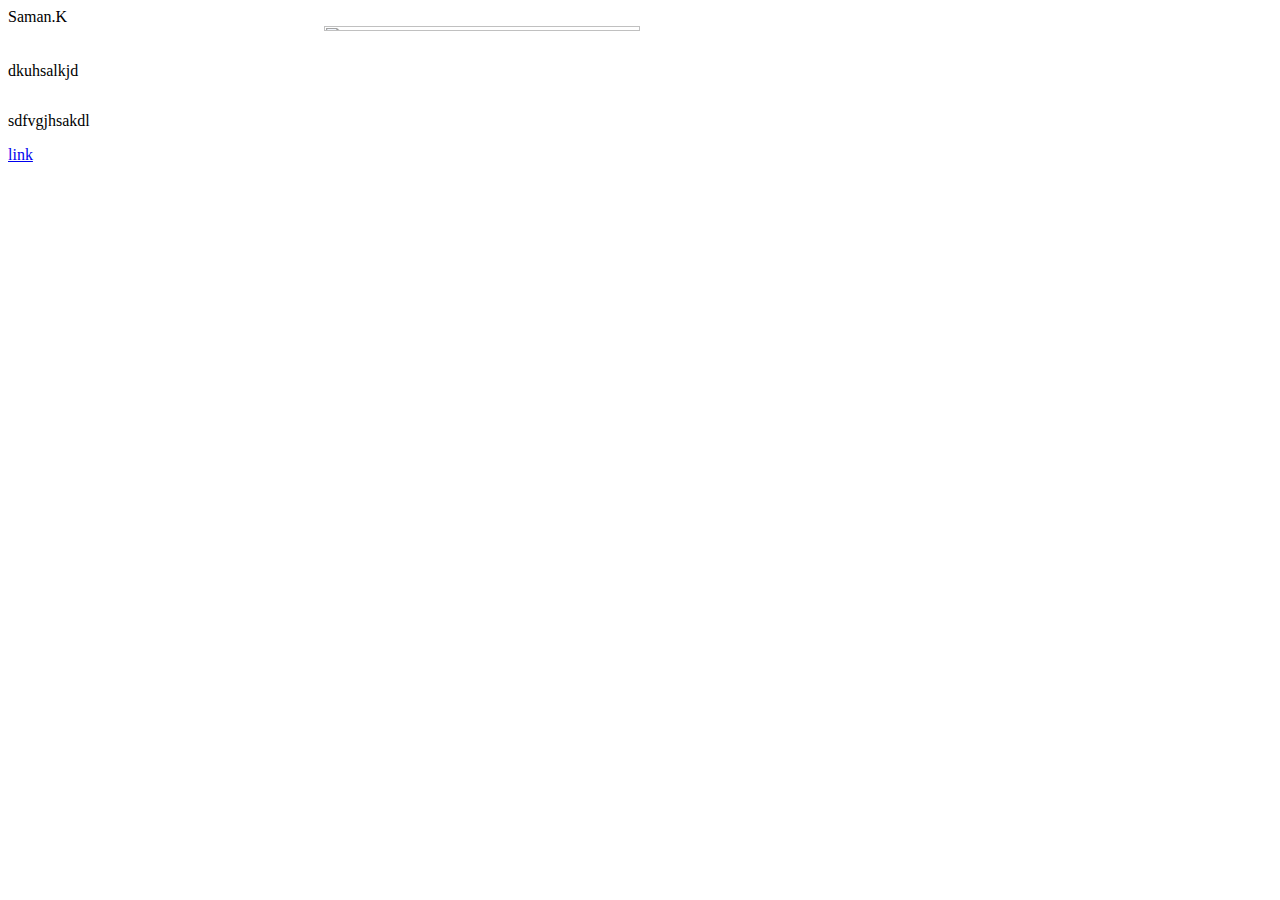
==== Newfolder(2)/index.html @ 681adcc7 "sas" ====
<link rel="stylesheet" type="text/css" href="css.css">
<html>
    <head>

    </head>
    <body id="main">
        <h id="titel">Saman.K</h>
        <div id="img-div">
            <img id="image" src="https://helpx.adobe.com/content/dam/help/en/stock/how-to/visual-reverse-image-search/jcr_content/main-pars/image/visual-reverse-image-search-v2_intro.jpg">
            <p id="img-caption">dkuhsalkjd</p>
        </div>
        <p id="tribute-info">sdfvgjhsakdl</p>
        <a id="tribute-link" target="_blank" href="https://samank.me">link</a>
    <footer>
        
    </footer>
    </body>

</html>
---- Newfolder(2)/css.css ----
#img-div {
    display: grid;
    width: 100%;

}
#image {
    justify-self: center;
    width: 50%;
    margin-left: auto;
    margin-right: auto;
}
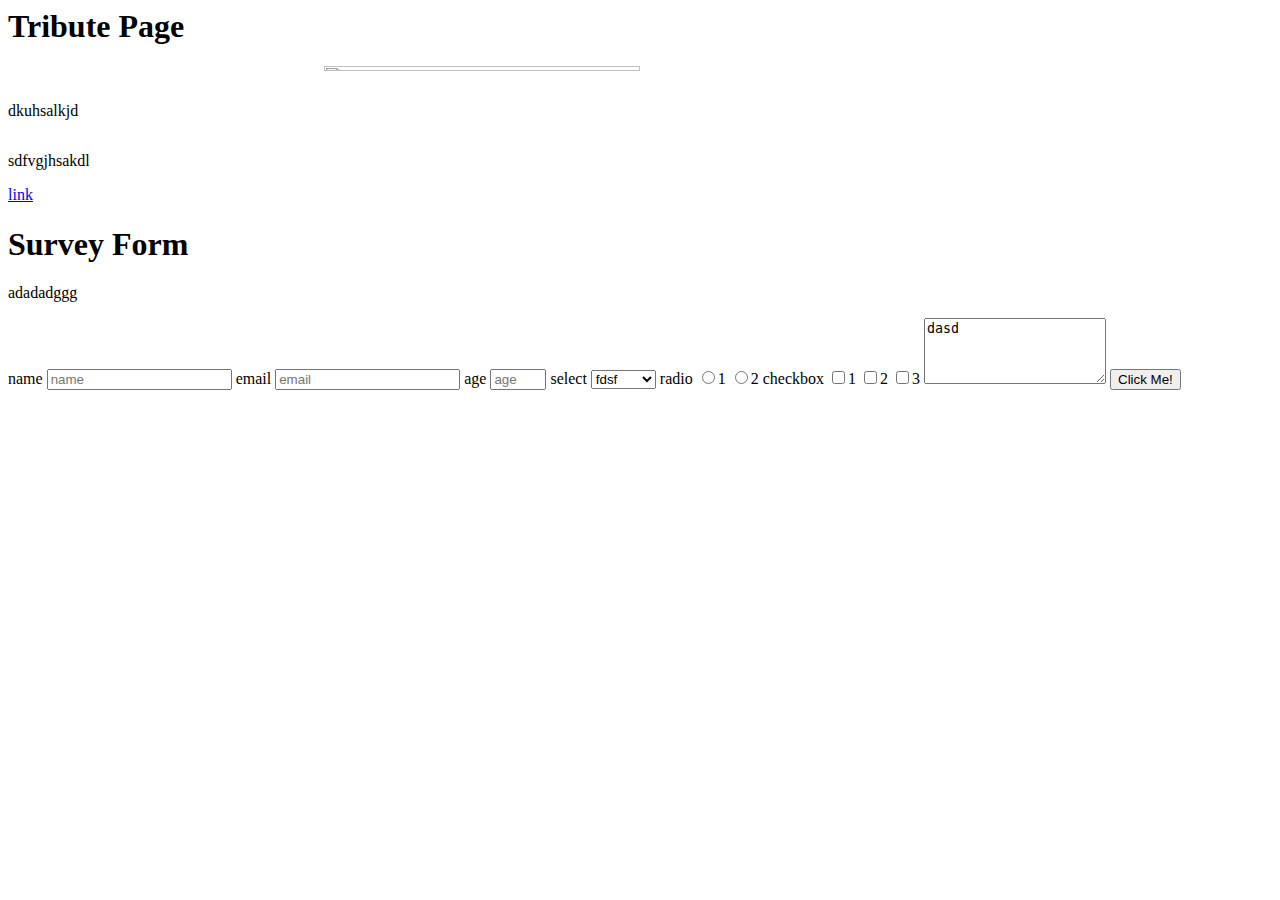
==== commit 1181341d: "form" ====
--- a/Newfolder(2)/index.html
+++ b/Newfolder(2)/index.html
@@ -1,16 +1,50 @@
+<html></html>
 <link rel="stylesheet" type="text/css" href="css.css">
-<html>
+<script src="https://cdn.freecodecamp.org/testable-projects-fcc/v1/bundle.js"></script>
+
+
     <head>
 
     </head>
     <body id="main">
-        <h id="titel">Saman.K</h>
+        <h1 id="title">Tribute Page</h1>
         <div id="img-div">
             <img id="image" src="https://helpx.adobe.com/content/dam/help/en/stock/how-to/visual-reverse-image-search/jcr_content/main-pars/image/visual-reverse-image-search-v2_intro.jpg">
             <p id="img-caption">dkuhsalkjd</p>
         </div>
         <p id="tribute-info">sdfvgjhsakdl</p>
         <a id="tribute-link" target="_blank" href="https://samank.me">link</a>
+
+        
+        <h1 id="titel">Survey Form</h1>
+        <p id="description"> adadadggg </p>
+        <form id="survey-form">
+            <label id="name-label">name</label>
+            <input type="text" id="name" placeholder="name" required>
+            <label id="email-label">email</label>
+            <input type="email" id="email" placeholder="email" required>
+            <label id="number-label">age</label>
+            <input type="number" id="number" min="0" max="99" placeholder="age">
+            <label id="dropdown-label">select</label>
+            <select id="dropdown">
+                <option disabled value="select"> sdas </option>
+                <option value="pizza"> fdsf </option>
+                <option value="salad"> fdsfdas </option>
+                <option value="fried-rice"> fdsfdsd </option>
+            </select>
+            <label>radio</label>
+            <input name="radio-buttons" value="1" type="radio"><label>1</label></input>
+            <input name="radio-buttons" value="2" type="radio"><label>2</label></input>
+            <label>checkbox</label>
+            <label><input type="checkbox"  value="1">1 </label></input>
+            <label><input type="checkbox"  value="2">2</label></input>
+            <label><input type="checkbox"  value="3">3</label></input>
+            <textarea rows="4" >dasd</textarea>
+            <button id="submit">Click Me!</button>
+        
+        </form>
+
+        
     <footer>
         
     </footer>
--- a/Newfolder(2)/css.css
+++ b/Newfolder(2)/css.css
@@ -6,6 +6,7 @@
 #image {
     justify-self: center;
     width: 50%;
+    max-width: 100%;
     margin-left: auto;
     margin-right: auto;
 }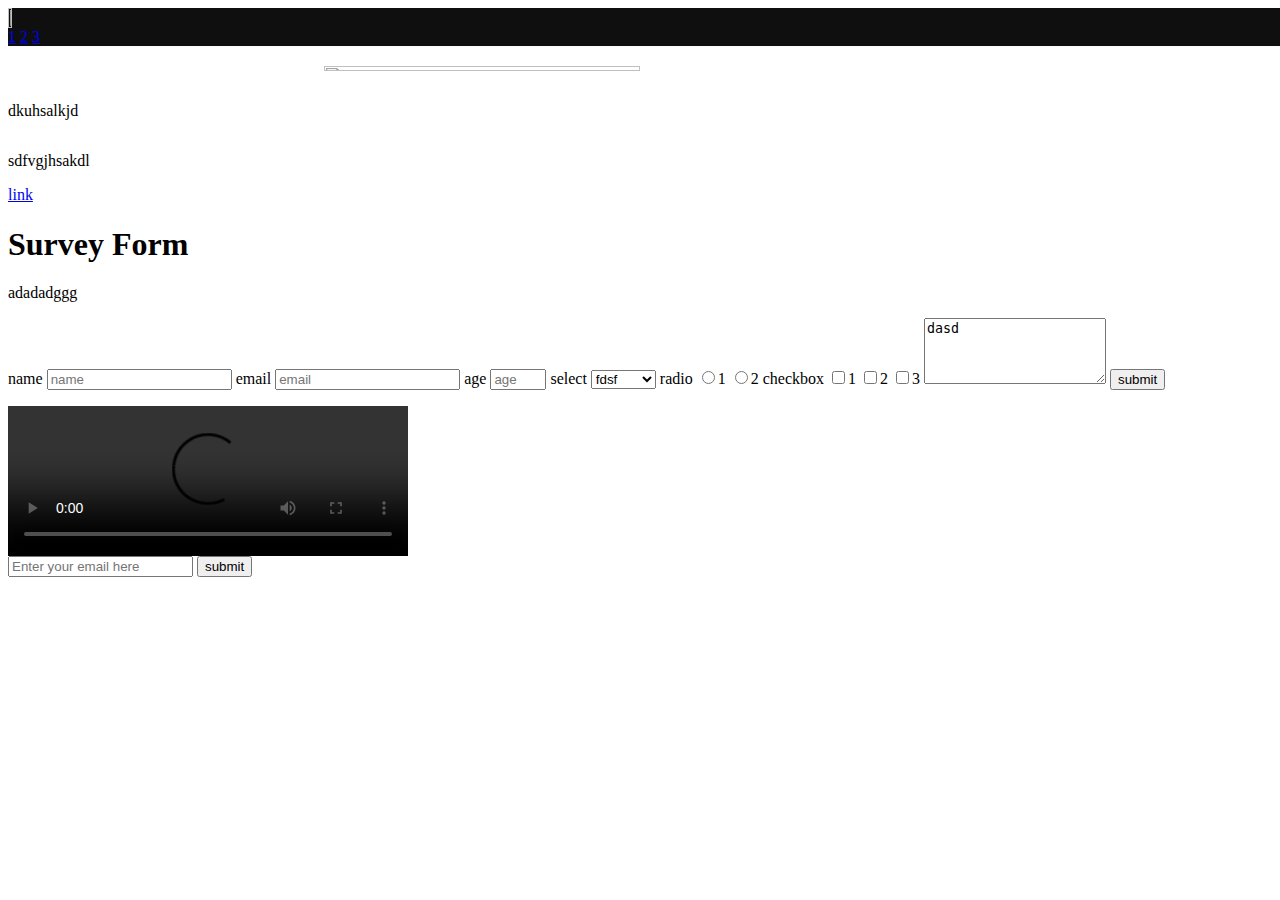
==== commit ec4f1aba: "3" ====
--- a/Newfolder(2)/index.html
+++ b/Newfolder(2)/index.html
@@ -6,6 +6,16 @@
     <head>
 
     </head>
+
+    <header id="header">
+        <img src="https://www.logaster.com/blog/wp-content/uploads/2018/05/LogoMakr.png" id="header-img">
+        <div id="nav1">
+        <nav id="nav-bar">
+            <a href="#email" class="nav-link">1</a>
+             <a href="#video" class="nav-link">2</a>
+             <a href="#form" class="nav-link">3</a>
+           </nav></div>
+    </header> 
     <body id="main">
         <h1 id="title">Tribute Page</h1>
         <div id="img-div">
@@ -18,11 +28,11 @@
         
         <h1 id="titel">Survey Form</h1>
         <p id="description"> adadadggg </p>
-        <form id="survey-form">
+        <form  id="survey-form" action="https://www.freecodecamp.com/email-submit" >
             <label id="name-label">name</label>
             <input type="text" id="name" placeholder="name" required>
             <label id="email-label">email</label>
-            <input type="email" id="email" placeholder="email" required>
+            <input type="email" id="email" placeholder="email" name="email" required>
             <label id="number-label">age</label>
             <input type="number" id="number" min="0" max="99" placeholder="age">
             <label id="dropdown-label">select</label>
@@ -40,10 +50,17 @@
             <label><input type="checkbox"  value="2">2</label></input>
             <label><input type="checkbox"  value="3">3</label></input>
             <textarea rows="4" >dasd</textarea>
-            <button id="submit">Click Me!</button>
+            <input id="submit" type="submit" value="submit">     </input>
         
+        </form>      
+        <video width="400" id="video" controls>
+            <source src="video.mp4" type="video/mp4">
+        </video>
+        <form id="form"action="https://www.freecodecamp.com/email-submit">
+            <input type="email" id="email" placeholder="Enter your email here" target="_blank" name="email" required>
+            <input id="submit" type="submit" value="submit">     </input>
         </form>
-
+    
         
     <footer>
         
--- a/Newfolder(2)/css.css
+++ b/Newfolder(2)/css.css
@@ -9,4 +9,33 @@
     max-width: 100%;
     margin-left: auto;
     margin-right: auto;
+}
+#nav1 {
+    display: flex;
+    align-items: end;
+
+  }
+  #header {
+    background-color: #0f0f0f;
+    font-weight: 400;
+    border-bottom: 1px solid #fafafa;
+    width: 100%;
+    position: fixed;
+
+  }
+#header img {
+    width: 2%;
+}
+.ul > li {
+    list-style: none;
+ padding-bottom: 10px;
+ padding-right: 50px;
+ display: flex;
+ flex-direction: column;
+ font-size: large;
+}
+@media (max-width: 630px) {
+    #header img{
+        width: 10%;
+    }
 }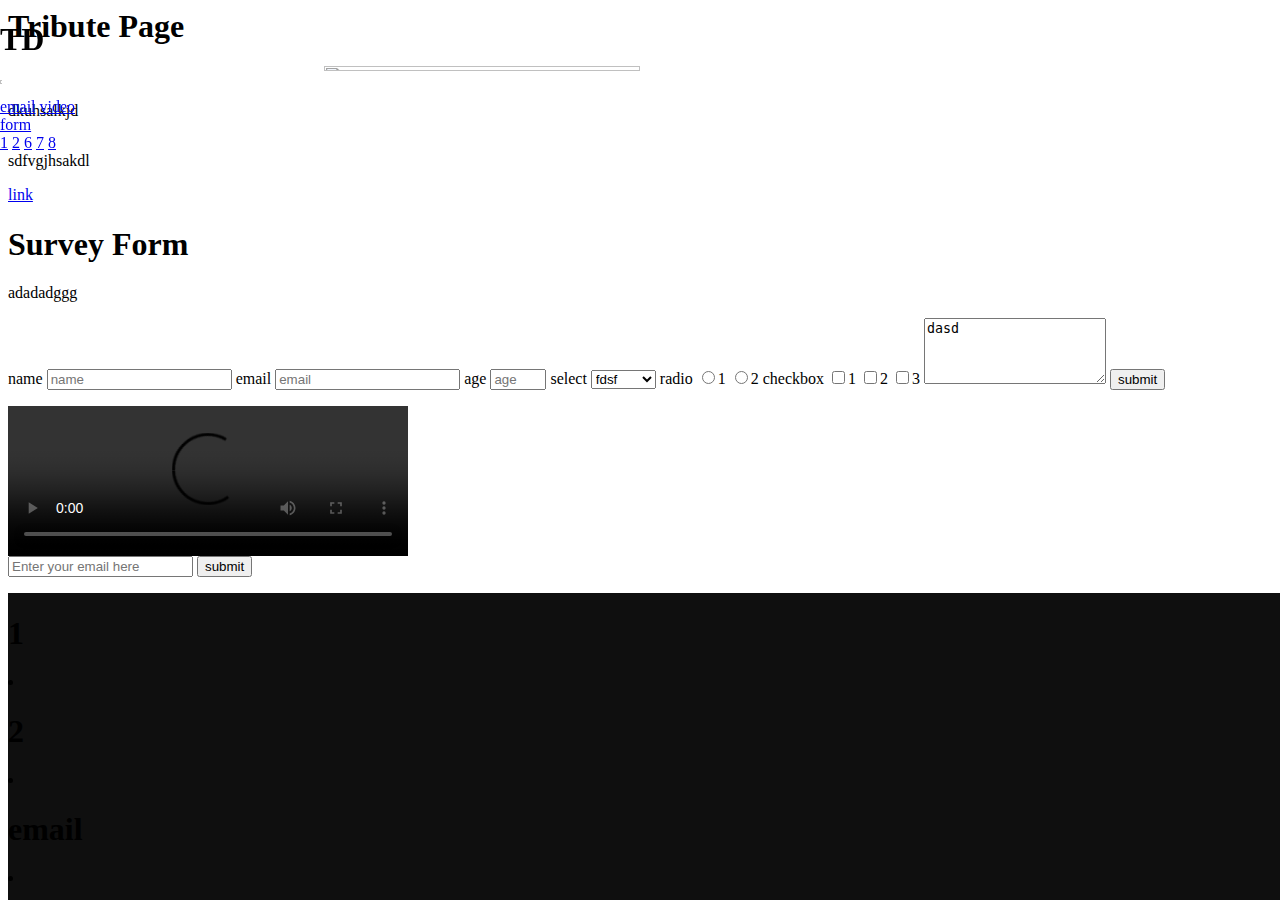
==== commit ed63c404: "4" ====
--- a/Newfolder(2)/index.html
+++ b/Newfolder(2)/index.html
@@ -7,15 +7,7 @@
 
     </head>
 
-    <header id="header">
-        <img src="https://www.logaster.com/blog/wp-content/uploads/2018/05/LogoMakr.png" id="header-img">
-        <div id="nav1">
-        <nav id="nav-bar">
-            <a href="#email" class="nav-link">1</a>
-             <a href="#video" class="nav-link">2</a>
-             <a href="#form" class="nav-link">3</a>
-           </nav></div>
-    </header> 
+ 
     <body id="main">
         <h1 id="title">Tribute Page</h1>
         <div id="img-div">
@@ -60,7 +52,40 @@
             <input type="email" id="email" placeholder="Enter your email here" target="_blank" name="email" required>
             <input id="submit" type="submit" value="submit">     </input>
         </form>
-    
+        <header id="header">
+
+        <main id="main-doc">
+            <div id="nav1">
+            <nav id="navbar"><header><h1>TD</h1></header>
+                
+                    <img src="https://www.logaster.com/blog/wp-content/uploads/2018/05/LogoMakr.png" id="header-img">
+                    
+                    <nav id="nav-bar">
+                        <a href="#email" class="nav-link">email</a>
+                        <a href="#video" class="nav-link">video</a>
+                        <a href="#form" class="nav-link">form</a>
+                    </nav>
+                    
+                <a class="nav-link" href="#1">1</a>
+                <a class="nav-link" href="#2">2</a>
+
+                <a class="nav-link" href="#6">6</a>
+                <a class="nav-link" href="#7">7</a>
+                <a class="nav-link" href="#8">8</a>
+
+            </nav>
+            </div>
+            <section class="main-section" id="1"><Header id="1"><h1>1</h1></Header><p></p><p></p><code></code><li></li></section>
+            <section class="main-section" id="2"><Header id="2"><h1>2</h1></Header><p></p><p></p><code></code><li></li></section>
+            <section class="main-section" id="email"><Header id="email"><h1>email</h1></Header><p></p><p></p><code></code><li></li></section>
+            <section class="main-section" id="form"><Header id="form"><h1>form</h1></Header><p></p><p></p><code></code><li></li></section>
+            <section class="main-section" id="video"><Header id="video"><h1>video</h1></Header><p></p><p></p><code></code><li></li></section>
+            <section class="main-section" id="6"><Header id="6"><h1>6</h1></Header><p></p><p></p><code></code><li></li></section>
+            <section class="main-section" id="7"><Header id="7"><h1>7</h1></Header><p></p><p></p><code></code><li></li></section>
+            <section class="main-section" id="8"><Header id="8"><h1>8</h1></Header><p></p><p></p><code></code><li></li></section>
+            
+        </main>
+        </header>
         
     <footer>
         
--- a/Newfolder(2)/css.css
+++ b/Newfolder(2)/css.css
@@ -10,11 +10,7 @@
     margin-left: auto;
     margin-right: auto;
 }
-#nav1 {
-    display: flex;
-    align-items: end;
 
-  }
   #header {
     background-color: #0f0f0f;
     font-weight: 400;
@@ -38,4 +34,18 @@
     #header img{
         width: 10%;
     }
+}
+#navbar {   
+    position: fixed;
+    min-width: 60px;
+    top: 0px;
+    left: 0px;
+    width: 100px;
+    height: 100%;
+    border-color: balck;
+}
+#nav1 {
+    display: flex;
+    align-items: start;
+
 }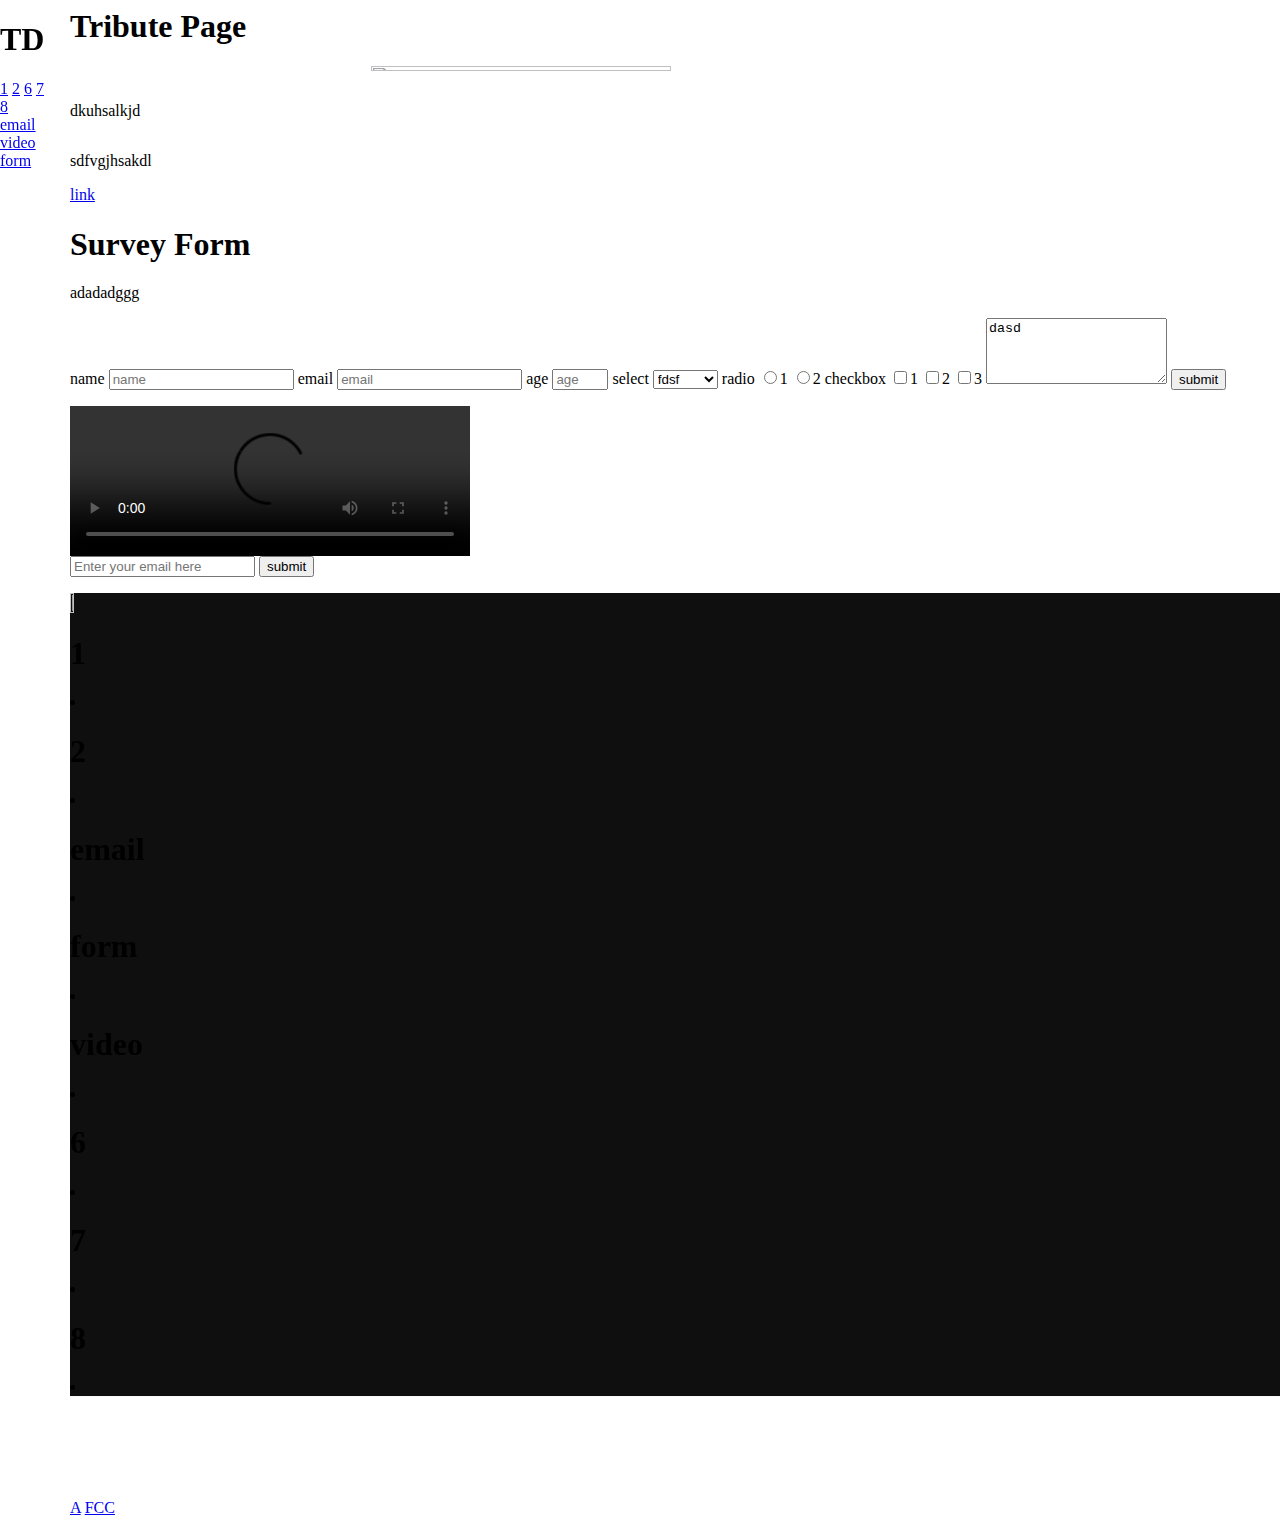
==== commit a4fc20ae: "5" ====
--- a/Newfolder(2)/index.html
+++ b/Newfolder(2)/index.html
@@ -56,24 +56,25 @@
 
         <main id="main-doc">
             <div id="nav1">
+
             <nav id="navbar"><header><h1>TD</h1></header>
-                
-                    <img src="https://www.logaster.com/blog/wp-content/uploads/2018/05/LogoMakr.png" id="header-img">
-                    
-                    <nav id="nav-bar">
-                        <a href="#email" class="nav-link">email</a>
-                        <a href="#video" class="nav-link">video</a>
-                        <a href="#form" class="nav-link">form</a>
-                    </nav>
-                    
+
+
+            <nav id="nav-bar">
                 <a class="nav-link" href="#1">1</a>
                 <a class="nav-link" href="#2">2</a>
 
                 <a class="nav-link" href="#6">6</a>
                 <a class="nav-link" href="#7">7</a>
                 <a class="nav-link" href="#8">8</a>
+            </nav>
+                <a href="#email" class="nav-link">email</a>
+                <a href="#video" class="nav-link">video</a>
+                <a href="#form" class="nav-link">form</a>
+
 
             </nav>
+            <img src="https://www.logaster.com/blog/wp-content/uploads/2018/05/LogoMakr.png" id="header-img">
             </div>
             <section class="main-section" id="1"><Header id="1"><h1>1</h1></Header><p></p><p></p><code></code><li></li></section>
             <section class="main-section" id="2"><Header id="2"><h1>2</h1></Header><p></p><p></p><code></code><li></li></section>
@@ -86,7 +87,19 @@
             
         </main>
         </header>
-        
+        <section id="welcome-section">
+            <h1>welcome</h1>
+
+        </section>
+        <section id="projects">
+            <div class="project-tile">
+                <a target="_blank" href="https://saman-k.github.io/Newfolder(2)/index.html">A</a>
+                <a id="profile-link" target="_blank" href="https://www.freecodecamp.org/samank">FCC</a>
+            </div>
+
+        </section>
+
+
     <footer>
         
     </footer>
--- a/Newfolder(2)/css.css
+++ b/Newfolder(2)/css.css
@@ -37,15 +37,21 @@
 }
 #navbar {   
     position: fixed;
-    min-width: 60px;
+    min-width: 50px;
     top: 0px;
     left: 0px;
-    width: 100px;
+    width: 50px;
     height: 100%;
     border-color: balck;
 }
 #nav1 {
     display: flex;
-    align-items: start;
+    align-items: end;
 
+}
+body {
+    margin-left: 70px;
+}
+#welcome-section {
+    height: 100vh;
 }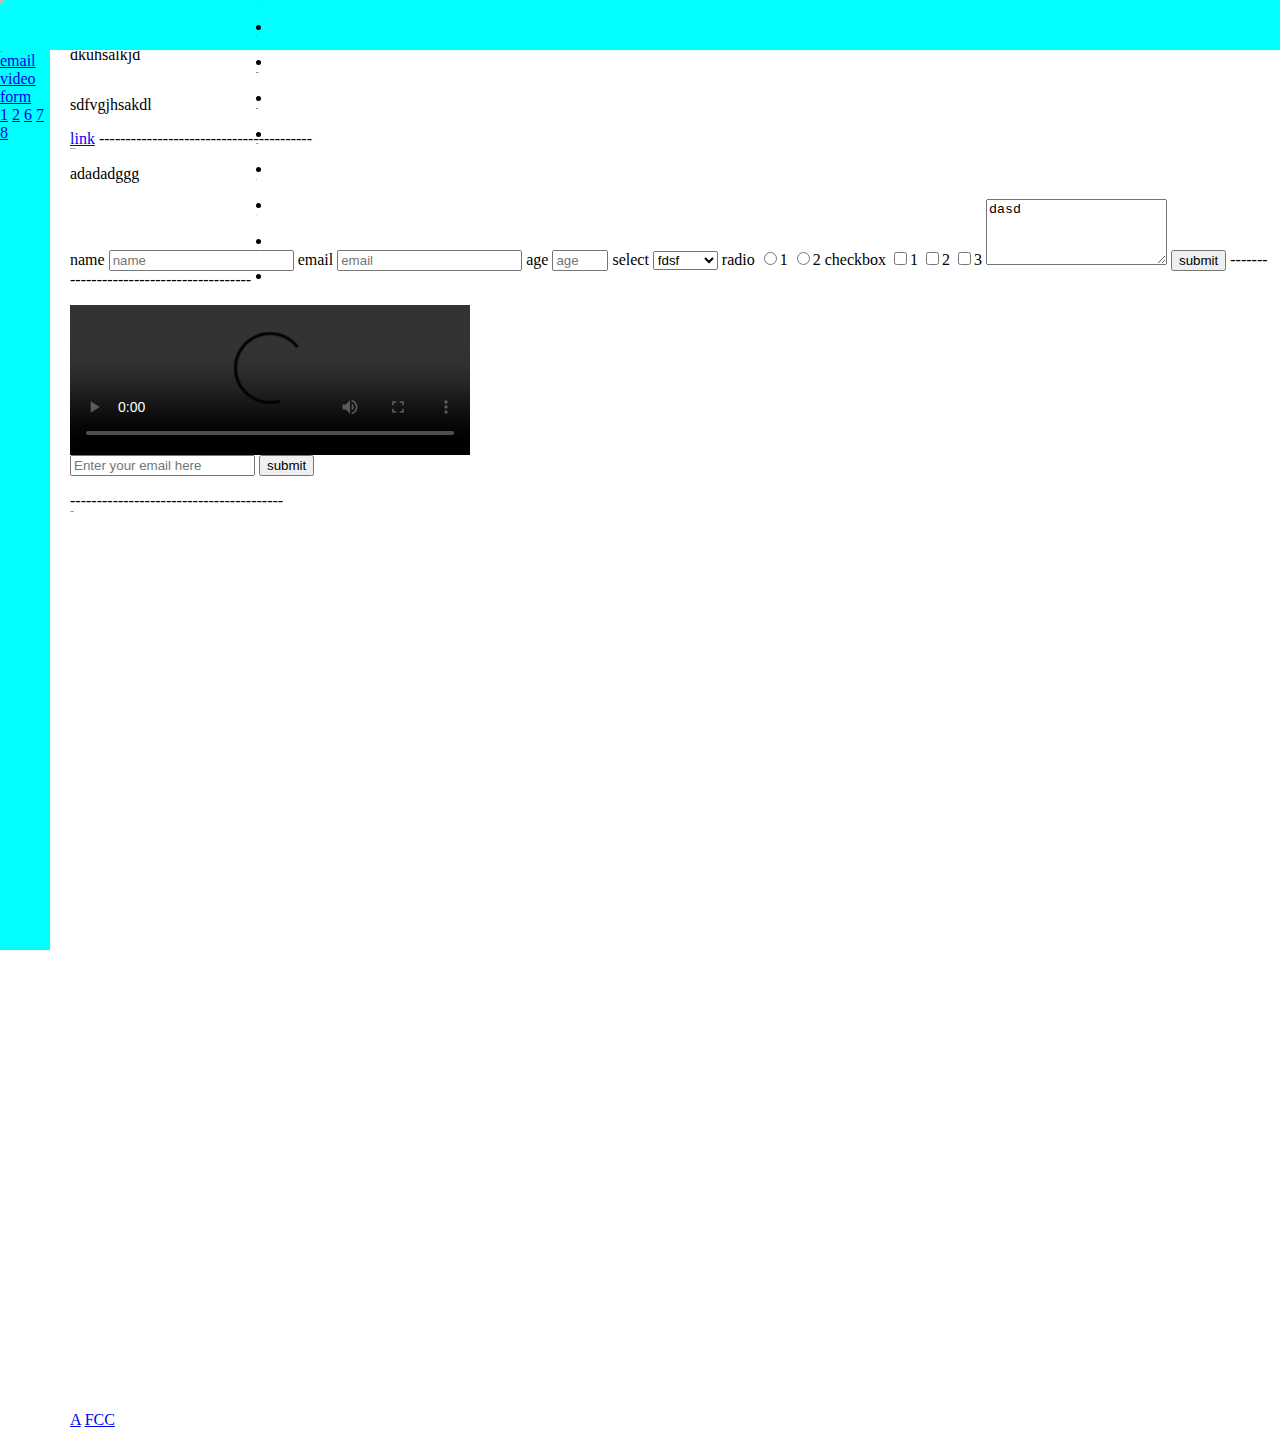
==== commit 5140cde8: "6" ====
--- a/Newfolder(2)/index.html
+++ b/Newfolder(2)/index.html
@@ -1,10 +1,6 @@
-<html></html>
+<html>
 <link rel="stylesheet" type="text/css" href="css.css">
-<script src="https://cdn.freecodecamp.org/testable-projects-fcc/v1/bundle.js"></script>
-
-
     <head>
-
     </head>
 
  
@@ -17,7 +13,7 @@
         <p id="tribute-info">sdfvgjhsakdl</p>
         <a id="tribute-link" target="_blank" href="https://samank.me">link</a>
 
-        
+        ----------------------------------------
         <h1 id="titel">Survey Form</h1>
         <p id="description"> adadadggg </p>
         <form  id="survey-form" action="https://www.freecodecamp.com/email-submit" >
@@ -43,7 +39,8 @@
             <label><input type="checkbox"  value="3">3</label></input>
             <textarea rows="4" >dasd</textarea>
             <input id="submit" type="submit" value="submit">     </input>
-        
+
+        -----------------------------------------
         </form>      
         <video width="400" id="video" controls>
             <source src="video.mp4" type="video/mp4">
@@ -52,29 +49,29 @@
             <input type="email" id="email" placeholder="Enter your email here" target="_blank" name="email" required>
             <input id="submit" type="submit" value="submit">     </input>
         </form>
+        
+
         <header id="header">
-
+            
+            <img src="https://www.logaster.com/blog/wp-content/uploads/2018/05/LogoMakr.png" id="header-img">
         <main id="main-doc">
+            
             <div id="nav1">
 
             <nav id="navbar"><header><h1>TD</h1></header>
-
-
+                <a href="#email" class="nav-link">email</a>
+                <a href="#video" class="nav-link">video</a>
+                <a href="#form" class="nav-link">form</a>
             <nav id="nav-bar">
                 <a class="nav-link" href="#1">1</a>
                 <a class="nav-link" href="#2">2</a>
-
                 <a class="nav-link" href="#6">6</a>
                 <a class="nav-link" href="#7">7</a>
                 <a class="nav-link" href="#8">8</a>
             </nav>
-                <a href="#email" class="nav-link">email</a>
-                <a href="#video" class="nav-link">video</a>
-                <a href="#form" class="nav-link">form</a>
-
-
+        
             </nav>
-            <img src="https://www.logaster.com/blog/wp-content/uploads/2018/05/LogoMakr.png" id="header-img">
+            
             </div>
             <section class="main-section" id="1"><Header id="1"><h1>1</h1></Header><p></p><p></p><code></code><li></li></section>
             <section class="main-section" id="2"><Header id="2"><h1>2</h1></Header><p></p><p></p><code></code><li></li></section>
@@ -87,6 +84,8 @@
             
         </main>
         </header>
+
+        ----------------------------------------
         <section id="welcome-section">
             <h1>welcome</h1>
 
@@ -105,4 +104,4 @@
     </footer>
     </body>
 
-</html>+</html><script src="https://cdn.freecodecamp.org/testable-projects-fcc/v1/bundle.js"></script>--- a/Newfolder(2)/css.css
+++ b/Newfolder(2)/css.css
@@ -11,16 +11,16 @@
     margin-right: auto;
 }
 
-  #header {
+#header {
     background-color: #0f0f0f;
     font-weight: 400;
     border-bottom: 1px solid #fafafa;
     width: 100%;
     position: fixed;
 
-  }
+}
 #header img {
-    width: 2%;
+    width: 5%;
 }
 .ul > li {
     list-style: none;
@@ -38,15 +38,24 @@
 #navbar {   
     position: fixed;
     min-width: 50px;
+    background-color: aqua;
     top: 0px;
     left: 0px;
     width: 50px;
     height: 100%;
-    border-color: balck;
+    margin-top: 50px;
 }
-#nav1 {
-    display: flex;
-    align-items: end;
+#header {
+    display: grid;
+    grid-template-columns: 1fr 1fr 1fr 1fr 1fr;
+    background-color: aqua;
+    position: fixed;
+    min-width: 50px;
+    top: 0px;
+    right: 0px;
+    width: 100%;
+    height: 50px;
+    justify-content: flex-end;
 
 }
 body {
@@ -54,4 +63,7 @@
 }
 #welcome-section {
     height: 100vh;
+}
+h1 {
+    font-size: 1px;
 }